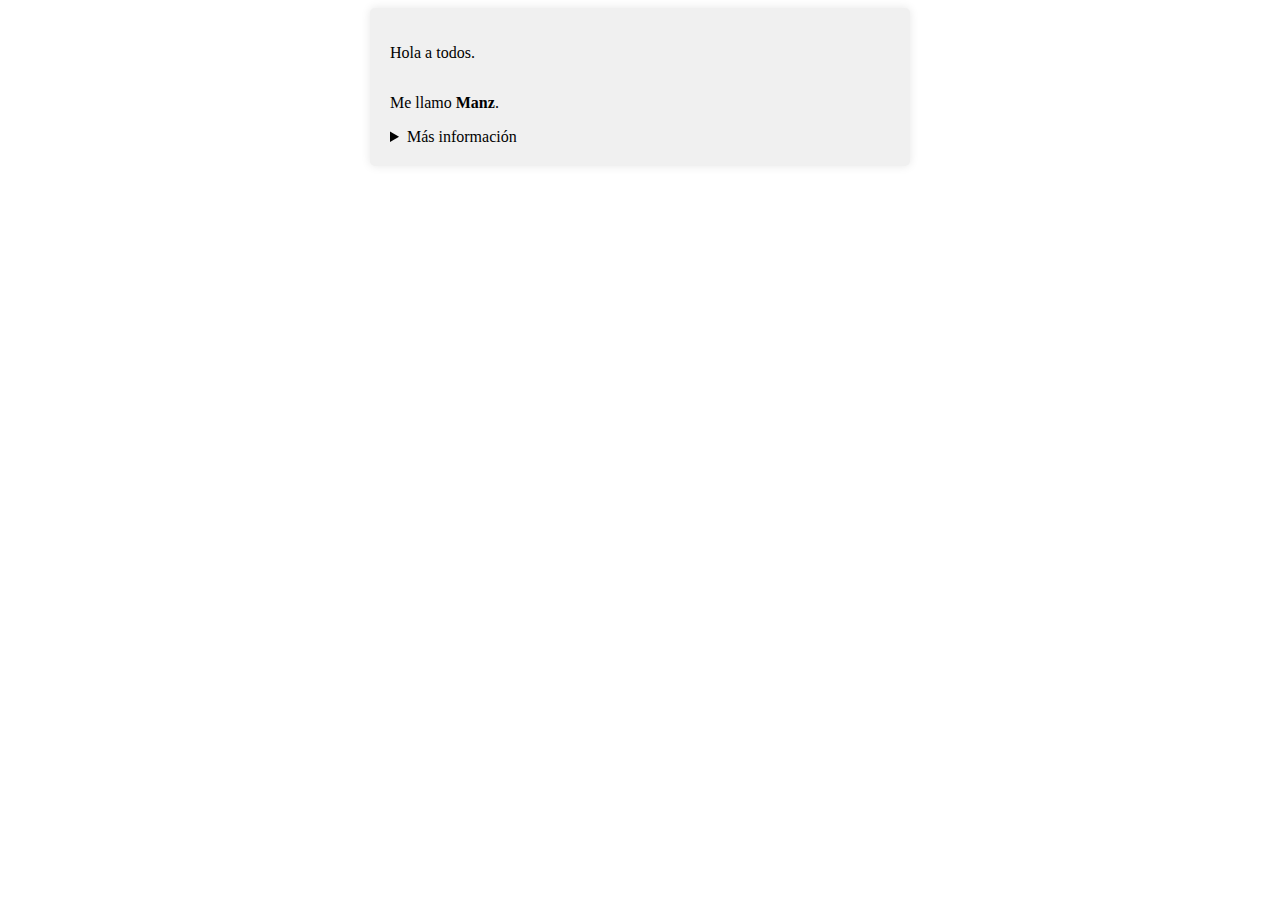
==== 04/index.html @ c1569938 "add ejer7 y update ejer4" ====
<!DOCTYPE html>
<html lang="es">
<head>
    <meta charset="UTF-8" />
    <meta name="viewport" content="width=device-width, initial-scale=1.0" />
    <title>Ejemplo 4 DOM</title>
    <style>
        .container {
            background-color: #f0f0f0;
            padding: 20px;
            border-radius: 5px;
            box-shadow: 0 0 10px rgba(0, 0, 0, 0.1);
            display: flex;
            flex-direction: column;
            max-width: 500px;
            margin: 0 auto;
        }
        mark{
            display:none;
        }
    </style>
    <script>
        var container = document.querySelectorAll(".container");
        var strong = document.getElementsByTagName("strong");
        var mark = document.getElementsByTagName("mark");
        var hiden = document.querySelector("p[hidden]");
        var details = document.getElementsByTagName("details");
        //cambios en el contenido

        container

    </script>
</head>
<body>
    <div class="container">
        <p>Hola a todos.</p>
        <p>Me llamo <strong>Manz</strong>. <mark>New message</mark></p>
        <p hidden>Esto es un mensaje posterior oculto semánticamente.</p>
        <details>
            <summary>Más información</summary>
            <div>Esto es un desplegable que está colapsado.</div>
        </details>
    </div>
</body>
</html>
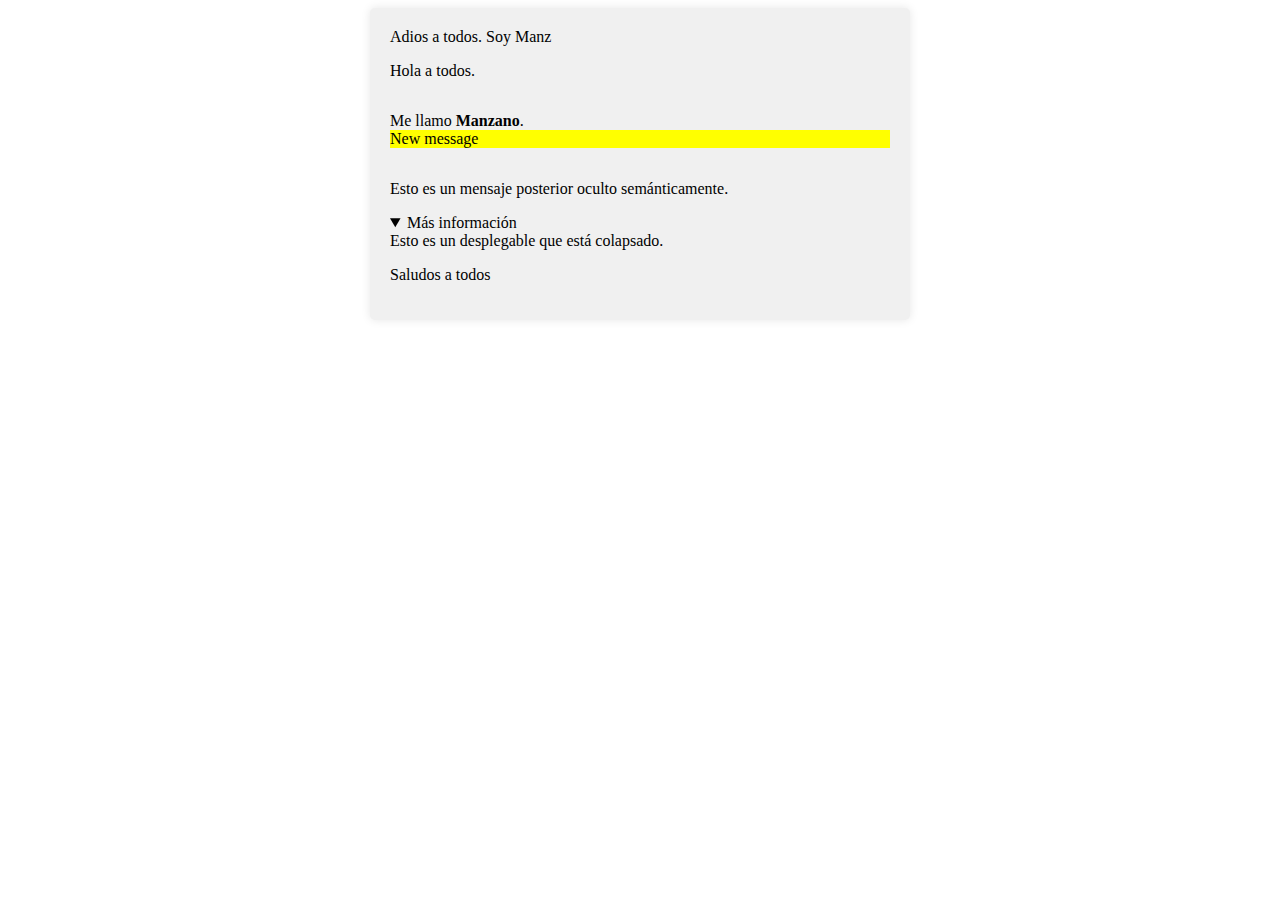
==== commit b9d3fce9: "12" ====
--- a/04/index.html
+++ b/04/index.html
@@ -19,17 +19,6 @@
             display:none;
         }
     </style>
-    <script>
-        var container = document.querySelectorAll(".container");
-        var strong = document.getElementsByTagName("strong");
-        var mark = document.getElementsByTagName("mark");
-        var hiden = document.querySelector("p[hidden]");
-        var details = document.getElementsByTagName("details");
-        //cambios en el contenido
-
-        container
-
-    </script>
 </head>
 <body>
     <div class="container">
@@ -42,4 +31,21 @@
         </details>
     </div>
 </body>
+<script>
+    var contenedor = document.querySelector(".container")
+    var negrita = document.querySelector("strong")
+    var marca = document.querySelector("mark")
+    var parrafoOculto = document.querySelector("p[hidden]")
+    var detalle = document.querySelector("details")
+
+    //var contenedor = document.getElementsByClassName(".container")
+    //contenedor.style.background="red"
+
+    contenedor.firstChild.textContent="Adios a todos. Soy Manz"
+    contenedor.lastElementChild.innerHTML+="<p>Saludos a todos</p>"
+    negrita.textContent="Manzano"
+    marca.style.display="block"
+    parrafoOculto.removeAttribute("hidden")
+    detalle.open=true
+</script>
 </html>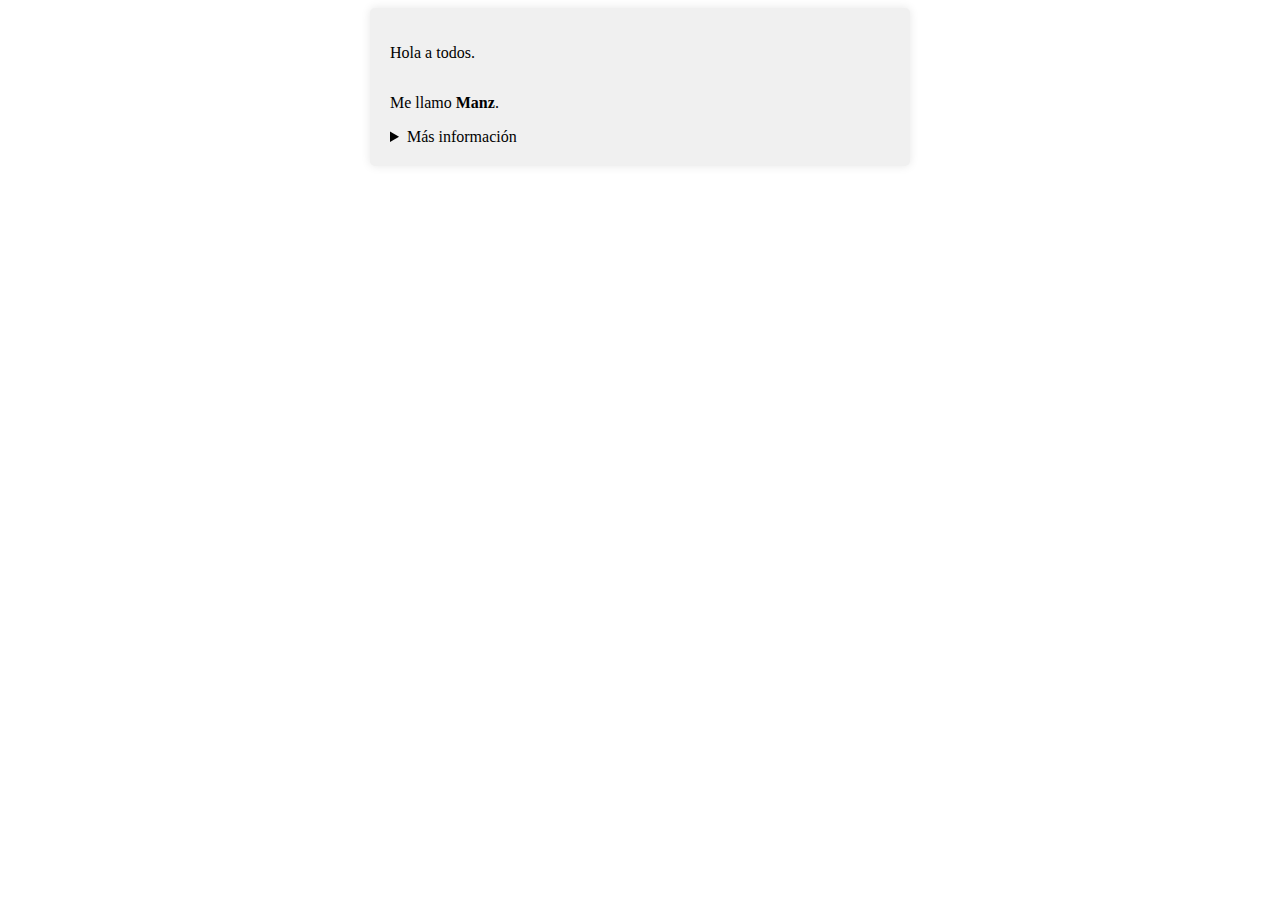
==== commit bf85badb: "Merge 4156f19811f52bdf3d0a43201a819977ffabd8ff into e5f6b63ac7b070795c7095cdddc36865a3554704" ====
--- a/04/index.html
+++ b/04/index.html
@@ -19,6 +19,17 @@
             display:none;
         }
     </style>
+    <script>
+        var container = document.querySelectorAll(".container");
+        var strong = document.getElementsByTagName("strong");
+        var mark = document.getElementsByTagName("mark");
+        var hiden = document.querySelector("p[hidden]");
+        var details = document.getElementsByTagName("details");
+        //cambios en el contenido
+
+        container
+
+    </script>
 </head>
 <body>
     <div class="container">
@@ -31,21 +42,4 @@
         </details>
     </div>
 </body>
-<script>
-    var contenedor = document.querySelector(".container")
-    var negrita = document.querySelector("strong")
-    var marca = document.querySelector("mark")
-    var parrafoOculto = document.querySelector("p[hidden]")
-    var detalle = document.querySelector("details")
-
-    //var contenedor = document.getElementsByClassName(".container")
-    //contenedor.style.background="red"
-
-    contenedor.firstChild.textContent="Adios a todos. Soy Manz"
-    contenedor.lastElementChild.innerHTML+="<p>Saludos a todos</p>"
-    negrita.textContent="Manzano"
-    marca.style.display="block"
-    parrafoOculto.removeAttribute("hidden")
-    detalle.open=true
-</script>
 </html>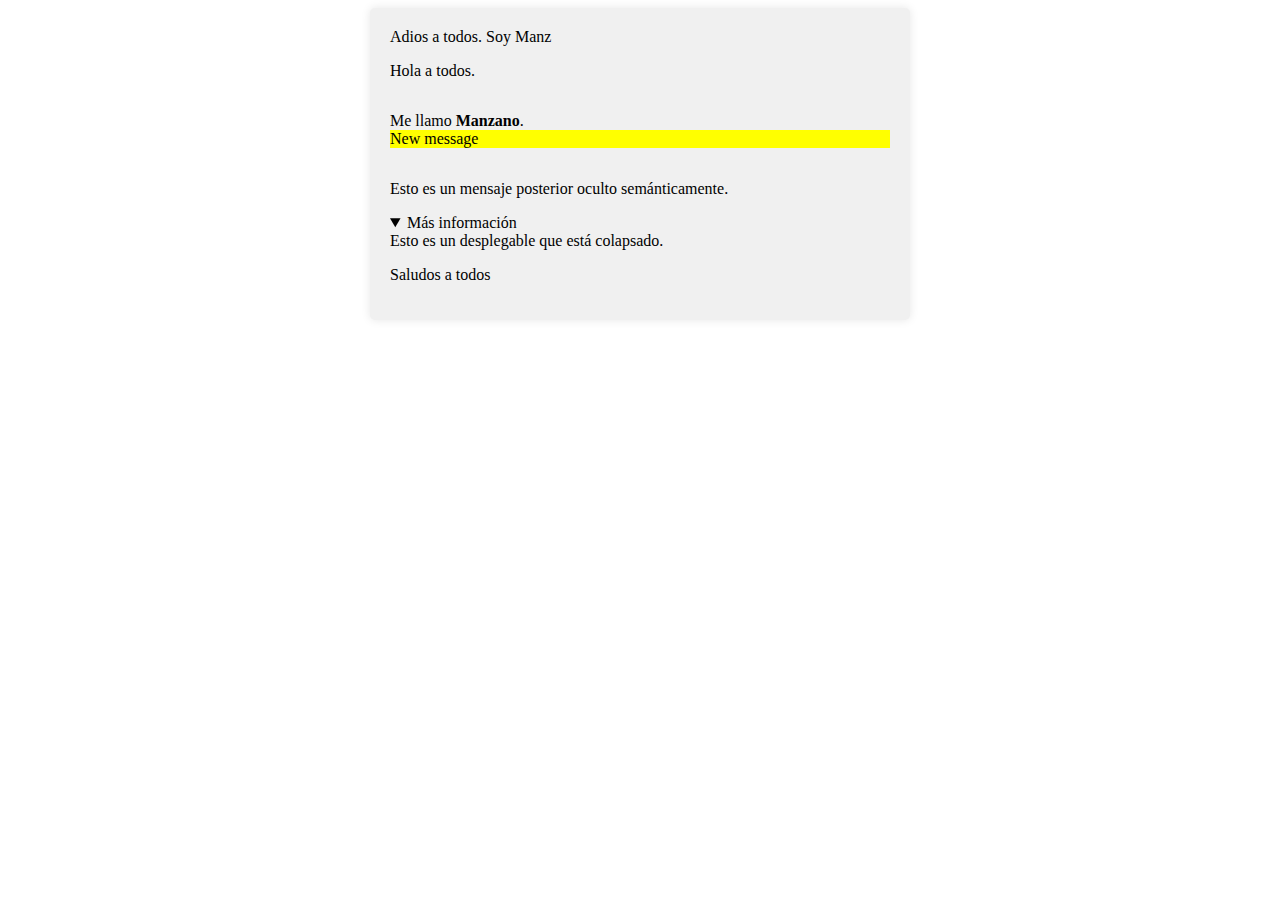
==== commit 6099dc93: "Merge 55f44ccfa6a863044f25d1f3ac075135d7f8cf8d into e5f6b63ac7b070795c7095cdddc36865a3554704" ====
--- a/04/index.html
+++ b/04/index.html
@@ -19,17 +19,6 @@
             display:none;
         }
     </style>
-    <script>
-        var container = document.querySelectorAll(".container");
-        var strong = document.getElementsByTagName("strong");
-        var mark = document.getElementsByTagName("mark");
-        var hiden = document.querySelector("p[hidden]");
-        var details = document.getElementsByTagName("details");
-        //cambios en el contenido
-
-        container
-
-    </script>
 </head>
 <body>
     <div class="container">
@@ -42,4 +31,21 @@
         </details>
     </div>
 </body>
+<script>
+    var contenedor = document.querySelector(".container")
+    var negrita = document.querySelector("strong")
+    var marca = document.querySelector("mark")
+    var parrafoOculto = document.querySelector("p[hidden]")
+    var detalle = document.querySelector("details")
+
+    //var contenedor = document.getElementsByClassName(".container")
+    //contenedor.style.background="red"
+
+    contenedor.firstChild.textContent="Adios a todos. Soy Manz"
+    contenedor.lastElementChild.innerHTML+="<p>Saludos a todos</p>"
+    negrita.textContent="Manzano"
+    marca.style.display="block"
+    parrafoOculto.removeAttribute("hidden")
+    detalle.open=true
+</script>
 </html>